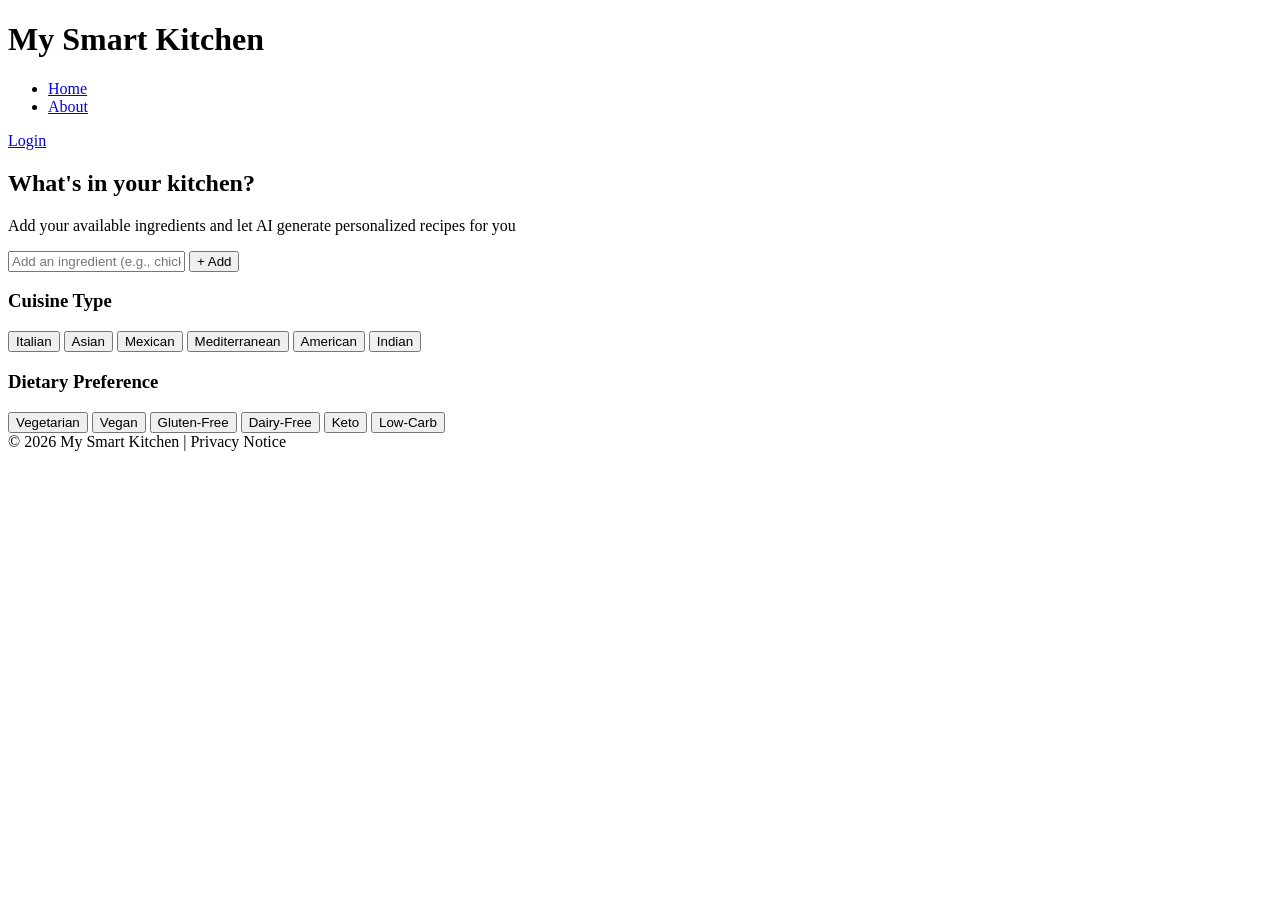
==== MySmartKitchen ver.3/SmartKitchen.html @ 3017b257 "Update SmartKitchen.html" ====
<!DOCTYPE html>
<html lang="en">
<head>
  <meta charset="UTF-8">
  <meta name="viewport" content="width=device-width, initial-scale=1.0">
  <title>My Smart Kitchen</title>
  <link rel="stylesheet" href="style.css">
</head>
<body>

  <header>
    <h1>My Smart Kitchen</h1>
  </header>

  <nav>
    <ul>
      <!-- Navigation bars meni items  -->
      <li><a href="SmartKitchen.html">Home</a></li>
      <li><a href="about.html">About</a></li>
    </ul>
    <!-- Login button to the right of the nav bar -->
    <div class="nav-login">
      <a href="login.html" class="login-btn">Login</a>
    </div>
  </nav>

  <main>
    <div class="main-content">
      <!-- Heading above search function (below section of code from FIGMA generation) -->
      <h2>What's in your kitchen?</h2>
      <p>Add your available ingredients and let AI generate personalized recipes for you</p>
      
      <!-- The text/search box -->
      <div class="ingredient-section">
        <div class="input-row">
          <input
            type="text"
            id="ingredient-input"
            class="ingredient-input"
            placeholder="Add an ingredient (e.g., chicken, tomatoes)..."
          />
          <button id="add-btn" class="add-btn">+ Add</button>
        </div>
        <!-- For ingredient buttons to appear after user adds them -->
        <div id="tag-area" class="tag-area"></div>
      </div>

      <!-- Filtering section rows  -->
      <div class="filter-section">
        <div class="filter-group">
          <h3>Cuisine Type</h3>
          <div class="filter-pills" id="cuisine-filters">
            <button class="filter-pill" data-filter="italian">Italian</button>
            <button class="filter-pill" data-filter="asian"> Asian</button>
            <button class="filter-pill" data-filter="mexican">Mexican</button>
            <button class="filter-pill" data-filter="mediterranean">Mediterranean</button>
            <button class="filter-pill" data-filter="american">American</button>
            <button class="filter-pill" data-filter="indian">Indian</button>
          </div>
        </div>

        <div class="filter-group">
          <h3>Dietary Preference</h3>
          <div class="filter-pills" id="diet-filters">
            <button class="filter-pill" data-filter="vegetarian">Vegetarian</button>
            <button class="filter-pill" data-filter="vegan">Vegan</button>
            <button class="filter-pill" data-filter="gluten-free">Gluten-Free</button>
            <button class="filter-pill" data-filter="dairy-free">Dairy-Free</button>
            <button class="filter-pill" data-filter="keto">Keto</button>
            <button class="filter-pill" data-filter="low-carb">Low-Carb</button>
          </div>
        </div>
      </div>
    </div>
  </main>

  <footer>
    © 2026 My Smart Kitchen | Privacy Notice
  </footer>

  <script src="script.js"></script>
</body>
</html>
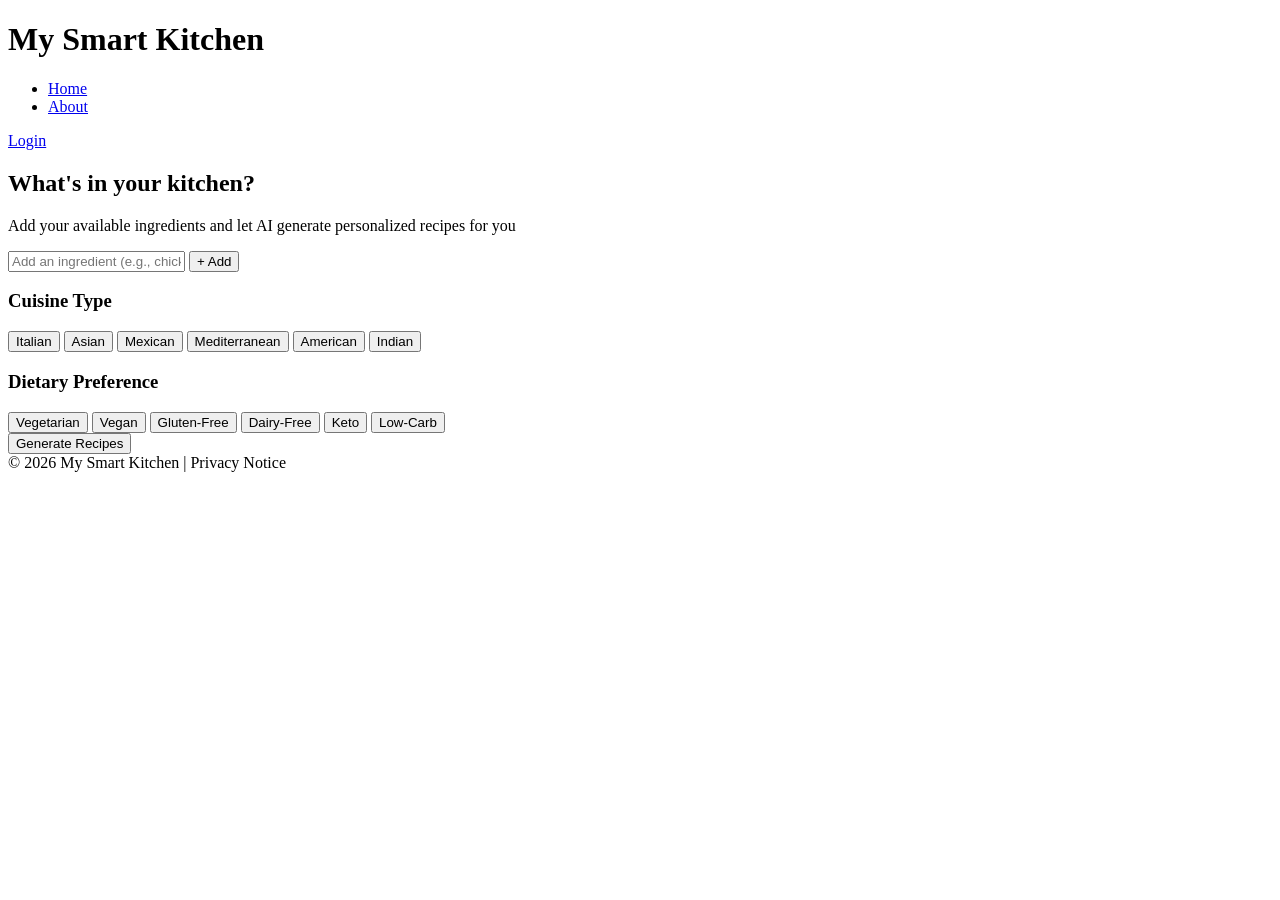
==== commit be9edd3e: "Update SmartKitchen.html added Generate button since "+ADD" only adds ingredients" ====
--- a/MySmartKitchen ver.3/SmartKitchen.html
+++ b/MySmartKitchen ver.3/SmartKitchen.html
@@ -71,6 +71,13 @@
           </div>
         </div>
       </div>
+      
+      <!-- Generate button that currently sits below filters, triggers Gemini API call, could be placed where "+ADD" is"-->
+      <!-- onclick calls generateRecipes() in gemini.js (when added) -->
+      <button id="generate-btn" onclick="generateRecipes()"> Generate Recipes</button>
+
+      <!-- recipe results after generation -->
+      <div id="results-area"></div>
     </div>
   </main>
 
@@ -79,5 +86,6 @@
   </footer>
 
   <script src="script.js"></script>
+    <!-- <script src="gemini.js"></script> will be added back later-->
 </body>
 </html>
